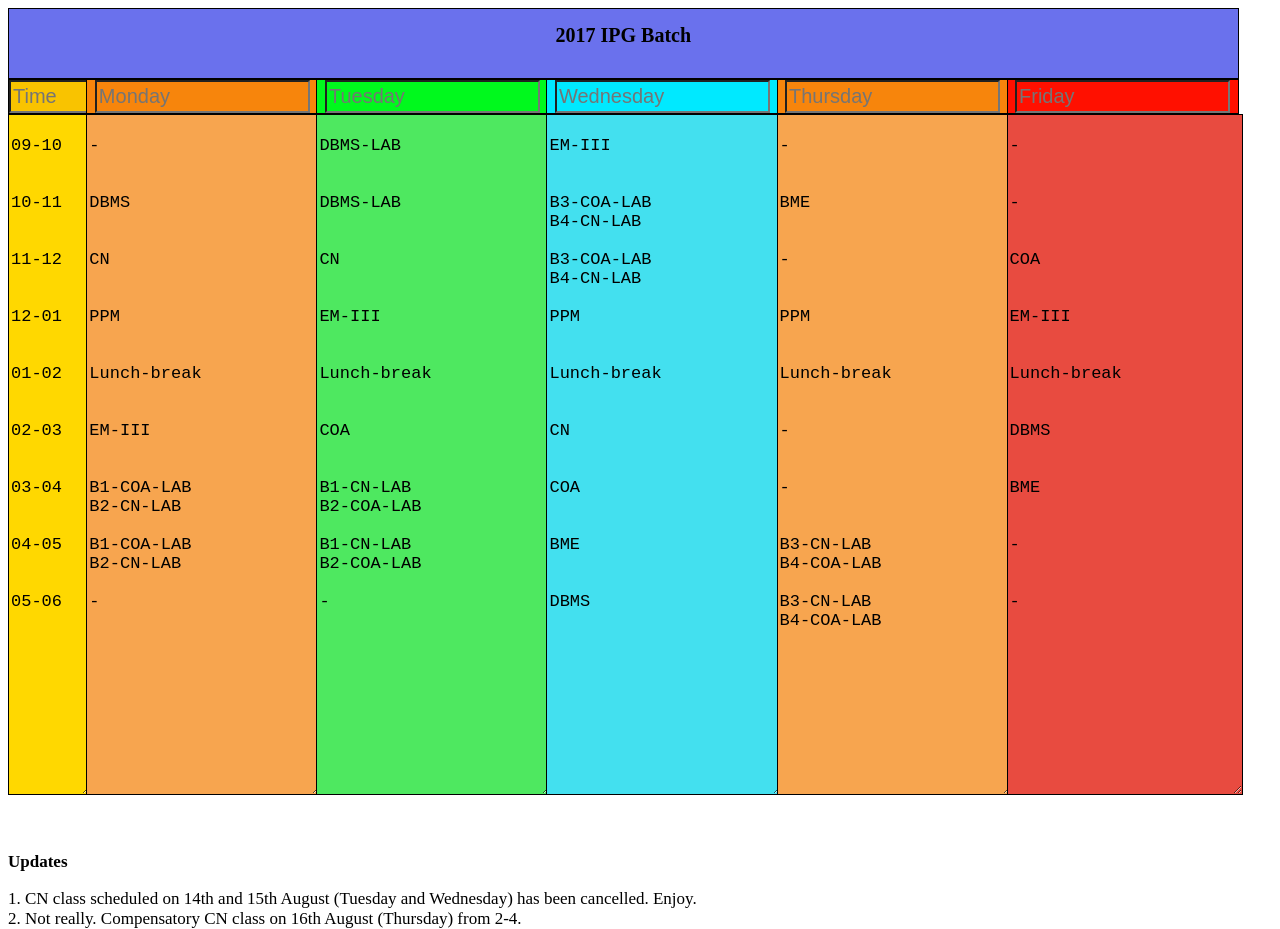
==== index.html @ 87bf86f3 "Update index.html" ====
<!DOCTYPE html>
<head>
	<title>Time Table</title>
	<link rel="stylesheet" href="facite.css">
</head>

<body>

	<div id="whole">
	
		<div id="nav">
			<b>2017 IPG Batch</b>
		</div>
		
		<div id ="time" class="table">
			<div id="note1" class="note">
					<div class="mydivheader" id="mydiv1"><input type="text" placeholder="Time" class="title" id="title1"></div>
					<textarea class="area" id="area1">Enter text here</textarea>
			</div>
		</div>

		<script>
		document.getElementById("area1").value = "\n09-10\n\n\n10-11\n\n\n11-12\n\n\n12-01\n\n\n01-02\n\n\n02-03\n\n\n03-04\n\n\n04-05\n\n\n05-06";
		</script>
		
		<div id="mon" class="table">
			<div id="note2" class="note">
					<div class="mydivheader" id="mydiv2"><input type="text" placeholder="Monday" class="title" id="title2"></div>
					<textarea class="area" id="area2">Enter text here</textarea>
			</div>
		</div>
		
		<script>
		document.getElementById("area2").value = "\n-\n\n\nDBMS\n\n\nCN\n\n\nPPM\n\n\nLunch-break\n\n\nEM-III\n\n\nB1-COA-LAB \nB2-CN-LAB\n\nB1-COA-LAB \nB2-CN-LAB\n\n-";
		</script>
		
		<div id="tue" class="table">
			<div id="note3" class="note">
					<div class="mydivheader" id="mydiv3"><input type="text" placeholder="Tuesday" class="title" id="title3"></div>
					<textarea class="area" id="area3">Enter text here</textarea>
			</div>
		</div>
		
		<script>
		document.getElementById("area3").value = "\nDBMS-LAB\n\n\nDBMS-LAB\n\n\nCN\n\n\nEM-III\n\n\nLunch-break\n\n\nCOA\n\n\nB1-CN-LAB \nB2-COA-LAB\n\nB1-CN-LAB \nB2-COA-LAB\n\n-";
		</script>
		
		<div id="wed" class="table">
			<div id="note4" class="note">
					<div class="mydivheader" id="mydiv4"><input type="text" placeholder="Wednesday" class="title" id="title4"></div>
					<textarea class="area" id="area4">Enter text here</textarea>
			</div>
		</div>
		
		<script>
		document.getElementById("area4").value = "\nEM-III\n\n\nB3-COA-LAB \nB4-CN-LAB\n\nB3-COA-LAB \nB4-CN-LAB\n\nPPM\n\n\nLunch-break\n\n\nCN\n\n\nCOA\n\n\nBME\n\n\nDBMS";
		</script>
		
		<div id="thu" class="table">
			<div id="note5" class="note">
					<div class="mydivheader" id="mydiv5"><input type="text" placeholder="Thursday" class="title" id="title5"></div>
					<textarea class="area" id="area5">Enter text here</textarea>
			</div>
		</div>
		
		<script>
		document.getElementById("area5").value = "\n-\n\n\nBME\n\n\n-\n\n\nPPM\n\n\nLunch-break\n\n\n-\n\n\n-\n\n\nB3-CN-LAB \nB4-COA-LAB\n\nB3-CN-LAB \nB4-COA-LAB";
		</script>
		
		<div id="fri" class="table">
			<div id="note6" class="note">
					<div class="mydivheader" id="mydiv6"><input type="text" placeholder="Friday" class="title" id="title6"></div>
					<textarea class="area" id="area6">Enter text here</textarea>
			</div>
		</div>
		
		<script>
		document.getElementById("area6").value = "\n-\n\n\n-\n\n\nCOA\n\n\nEM-III\n\n\nLunch-break\n\n\nDBMS\n\n\nBME\n\n\n-\n\n\n-";
		</script>
	
		
		<br>
		<br>
		<div id="Updates">
		<p><b>Updates</b></p>
		1. CN class scheduled on 14th and 15th August (Tuesday and Wednesday) has been cancelled. Enjoy.<br>
		2. Not really. Compensatory CN class on 16th August (Thursday) from 2-4.
		
		</div>
		
		
	</div>

</body>
---- facite.css ----
body
{
	background-color : white;
	text-align : center;
}

#whole
{
	width : 100%;
	height : 900px;
}

#nav
{
		width : 97.2%;
		height : 6vh;
		text-align : center;
		font-size : 20px;
		padding-top : 15px;
		background-color : #6a71ed;
		border : 1px solid black;
}
.mydivheader {
    cursor: move;
    z-index: 10;
    background-color: #f9c300;
    color: #fff;
	width : 100%;
	border : 1px solid black;
}

.table
{	height : 84vh;
	width : 18.2%;
	float : left;
}

#time
{
	width : 6.2%
}

.note {
	width : 100%;
	height : 78vh;
    z-index: 9;
    text-align: center;
	float : left;
}

.title
{
	    width : 90%;
		height : 3vh;
		background-color: #f9c300;
		font-size : 20px;
		resize : both;
}

.area
{	
	 width : 100%;
	 height : 75vh;
	 background-color: #ffd800;
	 font-size : 17px;
	 border : 1px solid black;
}

#mydiv2, #mydiv5
{
	background-color : #f7850c;
}

#title2, #title5
{
	background-color : #f7850c;
}

#area2, #area5
{
	background-color : #f7a54f;
}



#mydiv3
{
	background-color : #00f91d;
}

#title3
{
	background-color : #00f91d;
}

#area3
{
	background-color : #4ee860;
}




#mydiv4
{
	background-color : #00e9ff;
}

#title4
{
	background-color : #00e9ff;
}

#area4
{
	background-color : #43e0ef;
}



#mydiv6
{
	background-color : #ff1000;
}

#title6
{
	background-color : #ff1000;
}

#area6
{
	background-color : #e84b40;
}

#Updates
{
	width : 97.2%;
	float : left;
	text-align : left;
	font-size : 17px;
}

/* Smartphones (portrait and landscape) ----------- */
@media only screen 
and (min-device-width : 320px) 
and (max-device-width : 480px) 
{
	
.area{
	height : 50vh;
}

#nav{
	height : 3vh;
}

.note
{	height : 53vh;
}

.table
{
	height : 56vh;
}

}
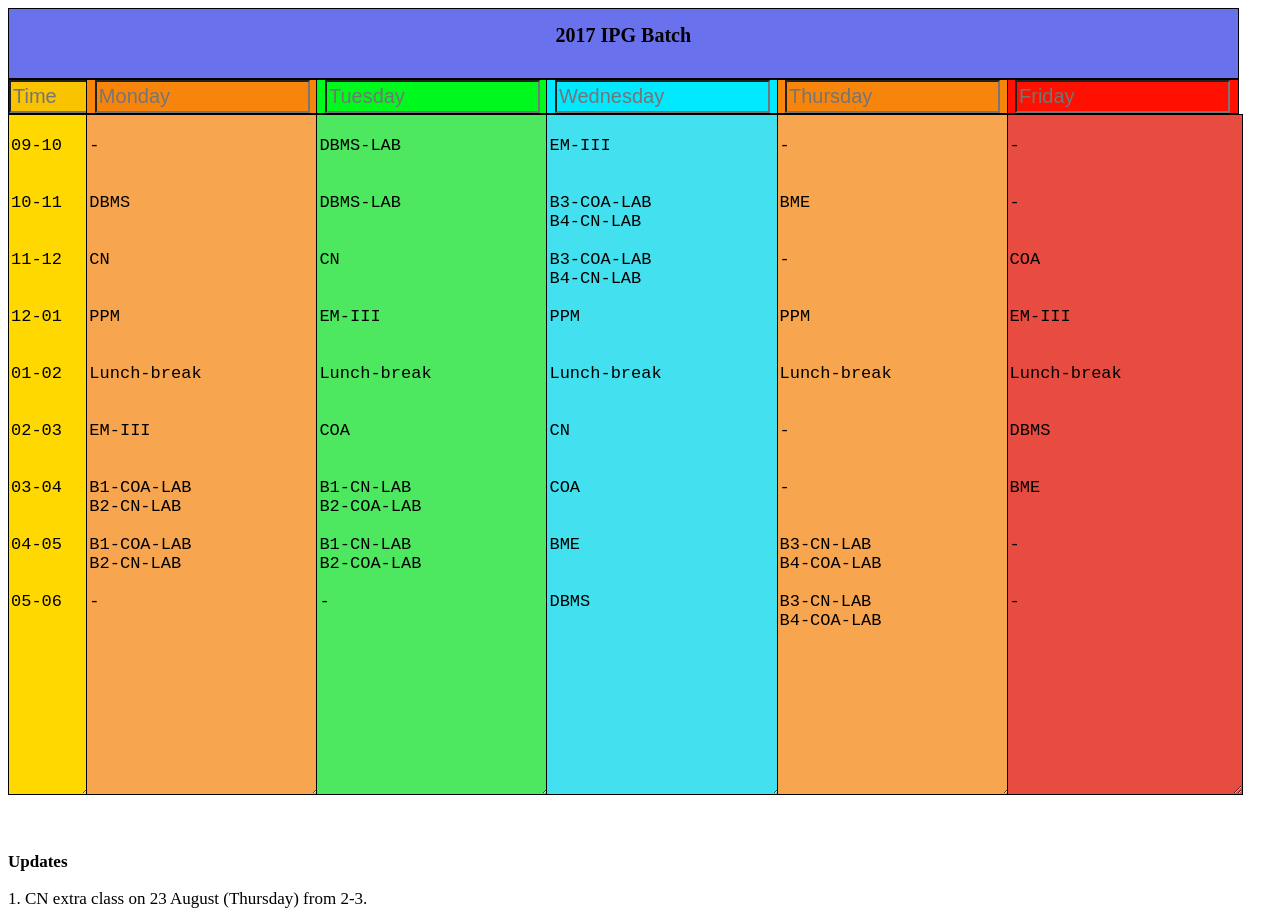
==== commit 546257c2: "Update index.html" ====
--- a/index.html
+++ b/index.html
@@ -83,8 +83,7 @@
 		<br>
 		<div id="Updates">
 		<p><b>Updates</b></p>
-		1. CN class scheduled on 14th and 15th August (Tuesday and Wednesday) has been cancelled. Enjoy.<br>
-		2. Not really. Compensatory CN class on 16th August (Thursday) from 2-4.
+		1. CN extra class on 23 August (Thursday) from 2-3.
 		
 		</div>
 		
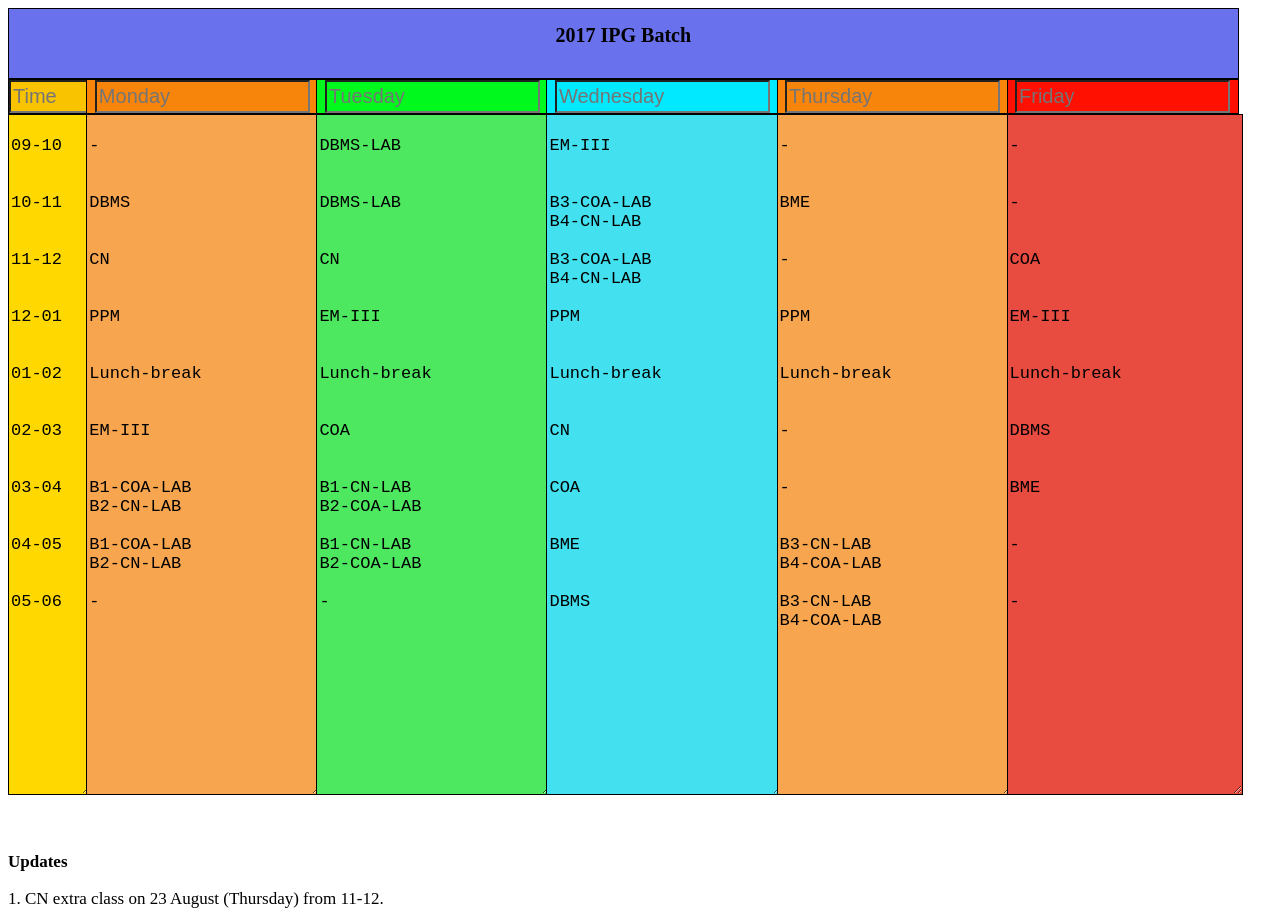
==== commit 9e64ebbf: "Update index.html" ====
--- a/index.html
+++ b/index.html
@@ -83,7 +83,7 @@
 		<br>
 		<div id="Updates">
 		<p><b>Updates</b></p>
-		1. CN extra class on 23 August (Thursday) from 2-3.
+		1. CN extra class on 23 August (Thursday) from 11-12.
 		
 		</div>
 		
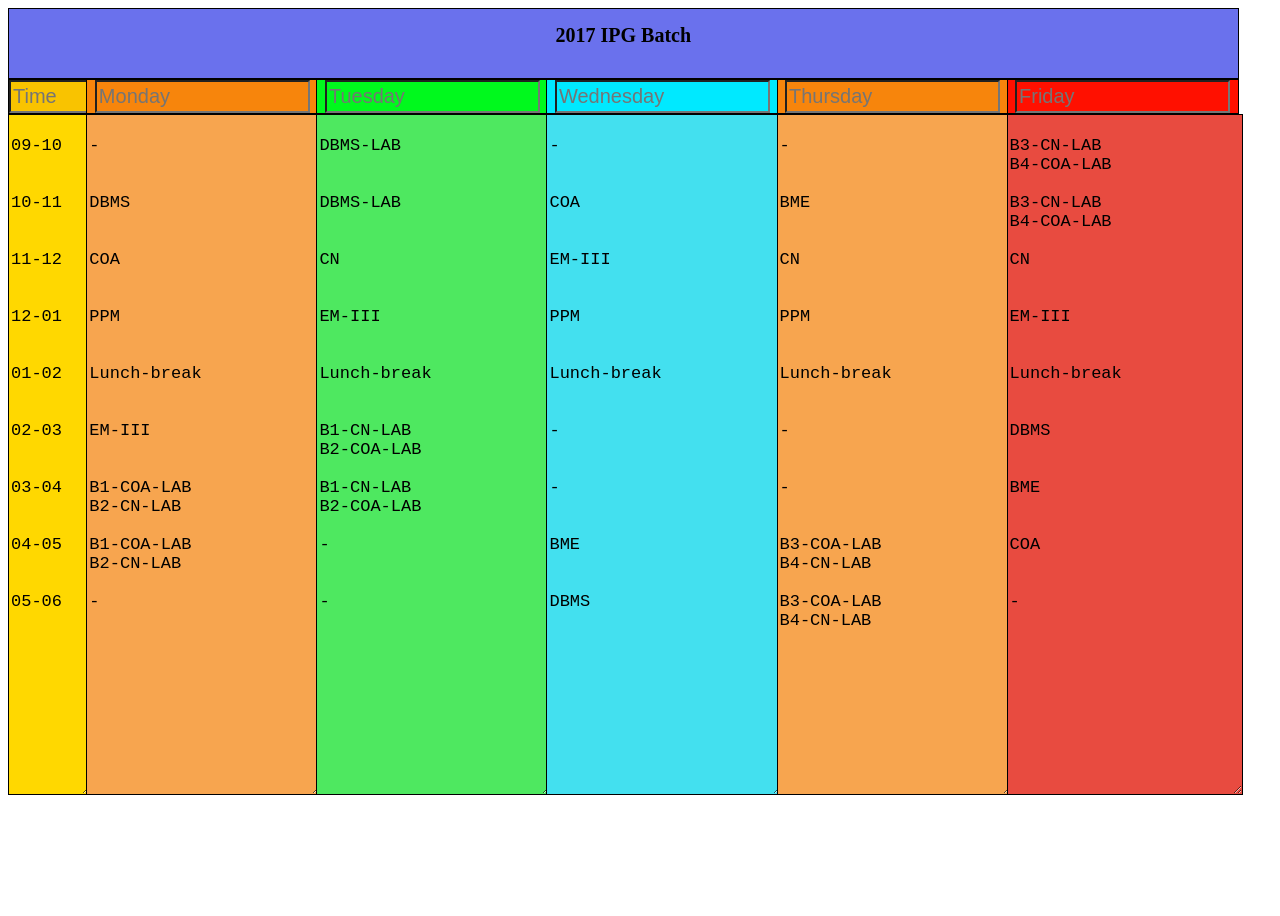
==== commit feb9a814: "Updated revised timetable" ====
--- a/index.html
+++ b/index.html
@@ -31,7 +31,7 @@
 		</div>
 		
 		<script>
-		document.getElementById("area2").value = "\n-\n\n\nDBMS\n\n\nCN\n\n\nPPM\n\n\nLunch-break\n\n\nEM-III\n\n\nB1-COA-LAB \nB2-CN-LAB\n\nB1-COA-LAB \nB2-CN-LAB\n\n-";
+		document.getElementById("area2").value = "\n-\n\n\nDBMS\n\n\nCOA\n\n\nPPM\n\n\nLunch-break\n\n\nEM-III\n\n\nB1-COA-LAB \nB2-CN-LAB\n\nB1-COA-LAB \nB2-CN-LAB\n\n-";
 		</script>
 		
 		<div id="tue" class="table">
@@ -42,7 +42,7 @@
 		</div>
 		
 		<script>
-		document.getElementById("area3").value = "\nDBMS-LAB\n\n\nDBMS-LAB\n\n\nCN\n\n\nEM-III\n\n\nLunch-break\n\n\nCOA\n\n\nB1-CN-LAB \nB2-COA-LAB\n\nB1-CN-LAB \nB2-COA-LAB\n\n-";
+		document.getElementById("area3").value = "\nDBMS-LAB\n\n\nDBMS-LAB\n\n\nCN\n\n\nEM-III\n\n\nLunch-break\n\n\nB1-CN-LAB \nB2-COA-LAB\n\nB1-CN-LAB \nB2-COA-LAB\n\n-\n\n\n-";
 		</script>
 		
 		<div id="wed" class="table">
@@ -53,7 +53,7 @@
 		</div>
 		
 		<script>
-		document.getElementById("area4").value = "\nEM-III\n\n\nB3-COA-LAB \nB4-CN-LAB\n\nB3-COA-LAB \nB4-CN-LAB\n\nPPM\n\n\nLunch-break\n\n\nCN\n\n\nCOA\n\n\nBME\n\n\nDBMS";
+		document.getElementById("area4").value = "\n-\n\n\nCOA\n\n\nEM-III\n\n\nPPM\n\n\nLunch-break\n\n\n-\n\n\n-\n\n\nBME\n\n\nDBMS";
 		</script>
 		
 		<div id="thu" class="table">
@@ -64,7 +64,7 @@
 		</div>
 		
 		<script>
-		document.getElementById("area5").value = "\n-\n\n\nBME\n\n\n-\n\n\nPPM\n\n\nLunch-break\n\n\n-\n\n\n-\n\n\nB3-CN-LAB \nB4-COA-LAB\n\nB3-CN-LAB \nB4-COA-LAB";
+		document.getElementById("area5").value = "\n-\n\n\nBME\n\n\nCN\n\n\nPPM\n\n\nLunch-break\n\n\n-\n\n\n-\n\n\nB3-COA-LAB \nB4-CN-LAB\n\nB3-COA-LAB \nB4-CN-LAB";
 		</script>
 		
 		<div id="fri" class="table">
@@ -75,18 +75,19 @@
 		</div>
 		
 		<script>
-		document.getElementById("area6").value = "\n-\n\n\n-\n\n\nCOA\n\n\nEM-III\n\n\nLunch-break\n\n\nDBMS\n\n\nBME\n\n\n-\n\n\n-";
+		document.getElementById("area6").value = "\nB3-CN-LAB \nB4-COA-LAB\n\nB3-CN-LAB \nB4-COA-LAB\n\nCN\n\n\nEM-III\n\n\nLunch-break\n\n\nDBMS\n\n\nBME\n\n\nCOA\n\n\n-";
 		</script>
 	
 		
 		<br>
 		<br>
+		<!--
 		<div id="Updates">
 		<p><b>Updates</b></p>
 		1. CN extra class on 23 August (Thursday) from 11-12.
 		
 		</div>
-		
+		-->
 		
 	</div>
 
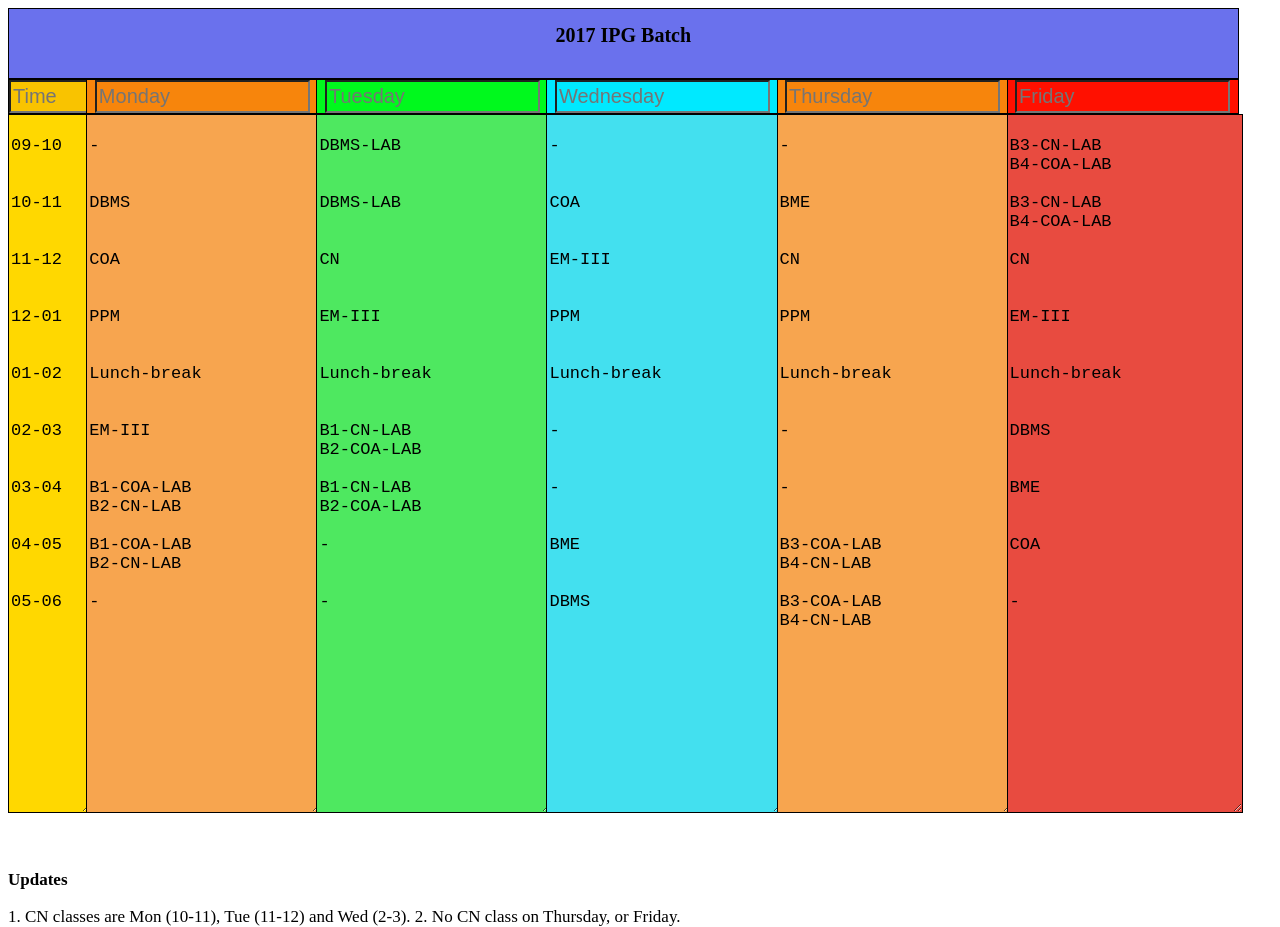
==== commit c37d20f2: "Updated CN timings" ====
--- a/index.html
+++ b/index.html
@@ -81,13 +81,14 @@
 		
 		<br>
 		<br>
-		<!--
+		
 		<div id="Updates">
 		<p><b>Updates</b></p>
-		1. CN extra class on 23 August (Thursday) from 11-12.
+		1. CN classes are Mon (10-11), Tue (11-12) and Wed (2-3).
+		2. No CN class on Thursday, or Friday.
 		
 		</div>
-		-->
+		
 		
 	</div>
 
--- a/facite.css
+++ b/facite.css
@@ -30,7 +30,7 @@
 }
 
 .table
-{	height : 84vh;
+{	height : 86vh;
 	width : 18.2%;
 	float : left;
 }
@@ -42,7 +42,7 @@
 
 .note {
 	width : 100%;
-	height : 78vh;
+	height : 80vh;
     z-index: 9;
     text-align: center;
 	float : left;
@@ -60,7 +60,7 @@
 .area
 {	
 	 width : 100%;
-	 height : 75vh;
+	 height : 77vh;
 	 background-color: #ffd800;
 	 font-size : 17px;
 	 border : 1px solid black;
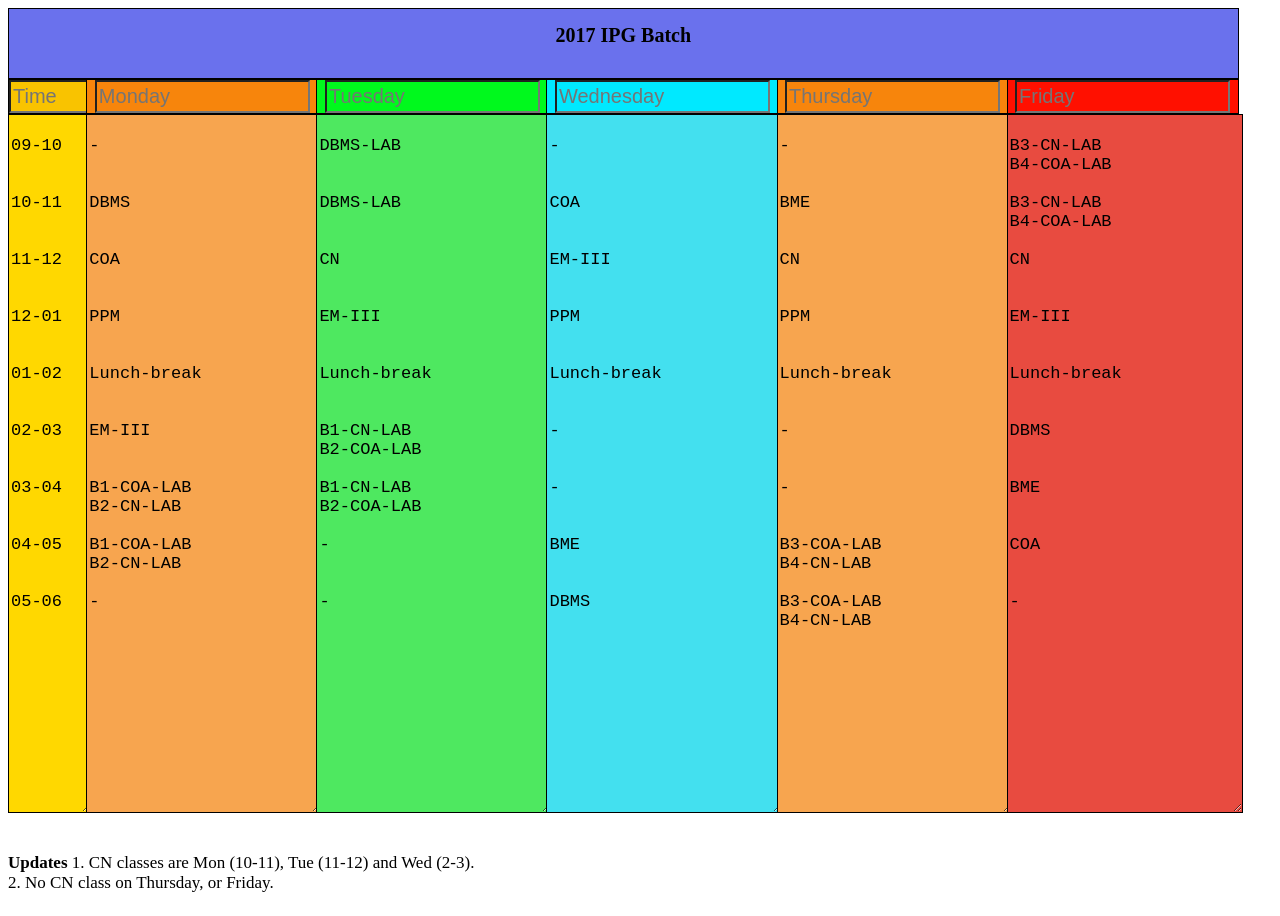
==== commit ac5cd0bc: "Update index.html" ====
--- a/index.html
+++ b/index.html
@@ -80,11 +80,10 @@
 	
 		
 		<br>
-		<br>
-		
+	
 		<div id="Updates">
-		<p><b>Updates</b></p>
-		1. CN classes are Mon (10-11), Tue (11-12) and Wed (2-3).
+		<b>Updates</b>
+		1. CN classes are Mon (10-11), Tue (11-12) and Wed (2-3). <br>
 		2. No CN class on Thursday, or Friday.
 		
 		</div>
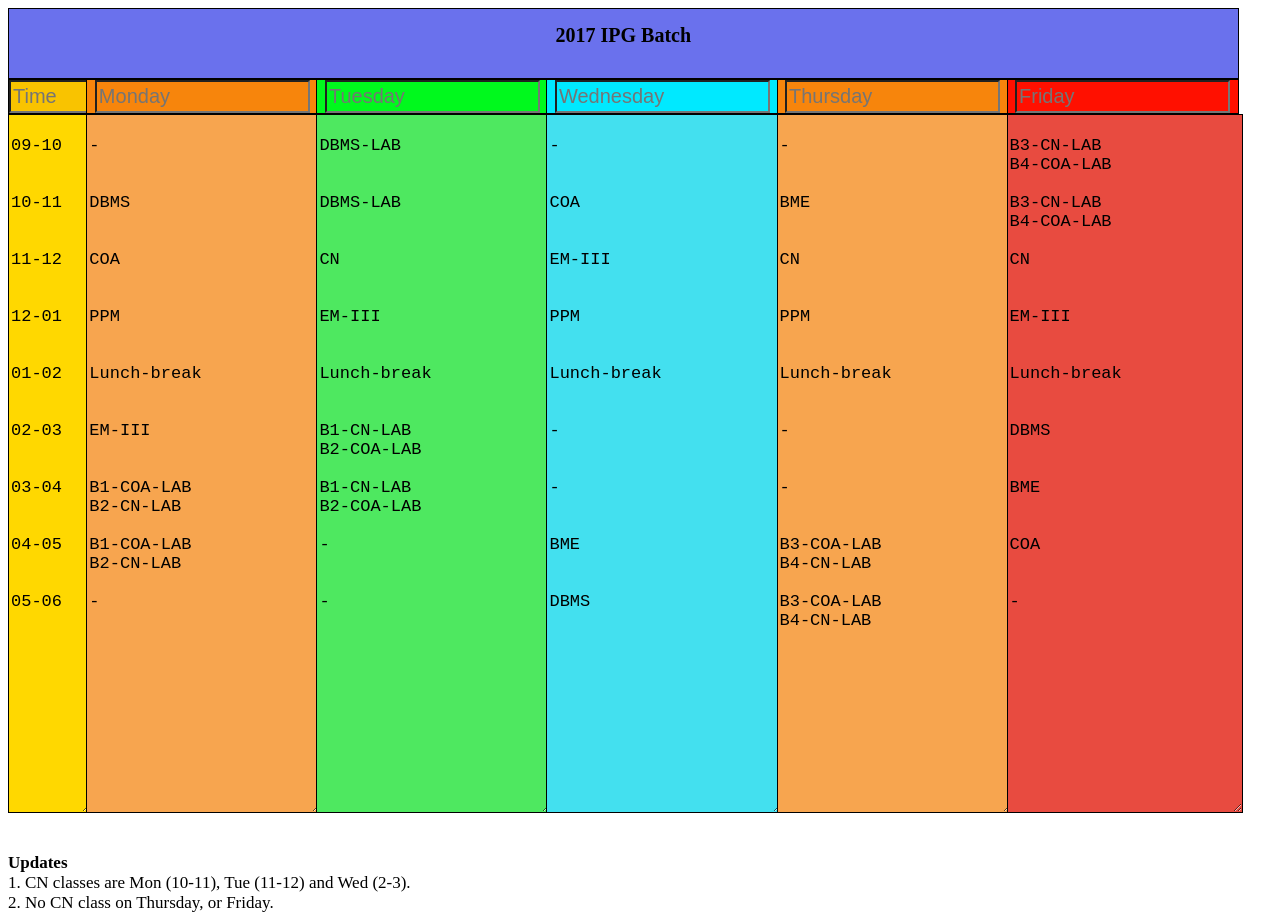
==== commit f58fd974: "Update index.html" ====
--- a/index.html
+++ b/index.html
@@ -82,8 +82,8 @@
 		<br>
 	
 		<div id="Updates">
-		<b>Updates</b>
-		1. CN classes are Mon (10-11), Tue (11-12) and Wed (2-3). <br>
+		<b>Updates</b><br>
+		1. CN classes are Mon (10-11), Tue (11-12) and Wed (2-3).<br>
 		2. No CN class on Thursday, or Friday.
 		
 		</div>
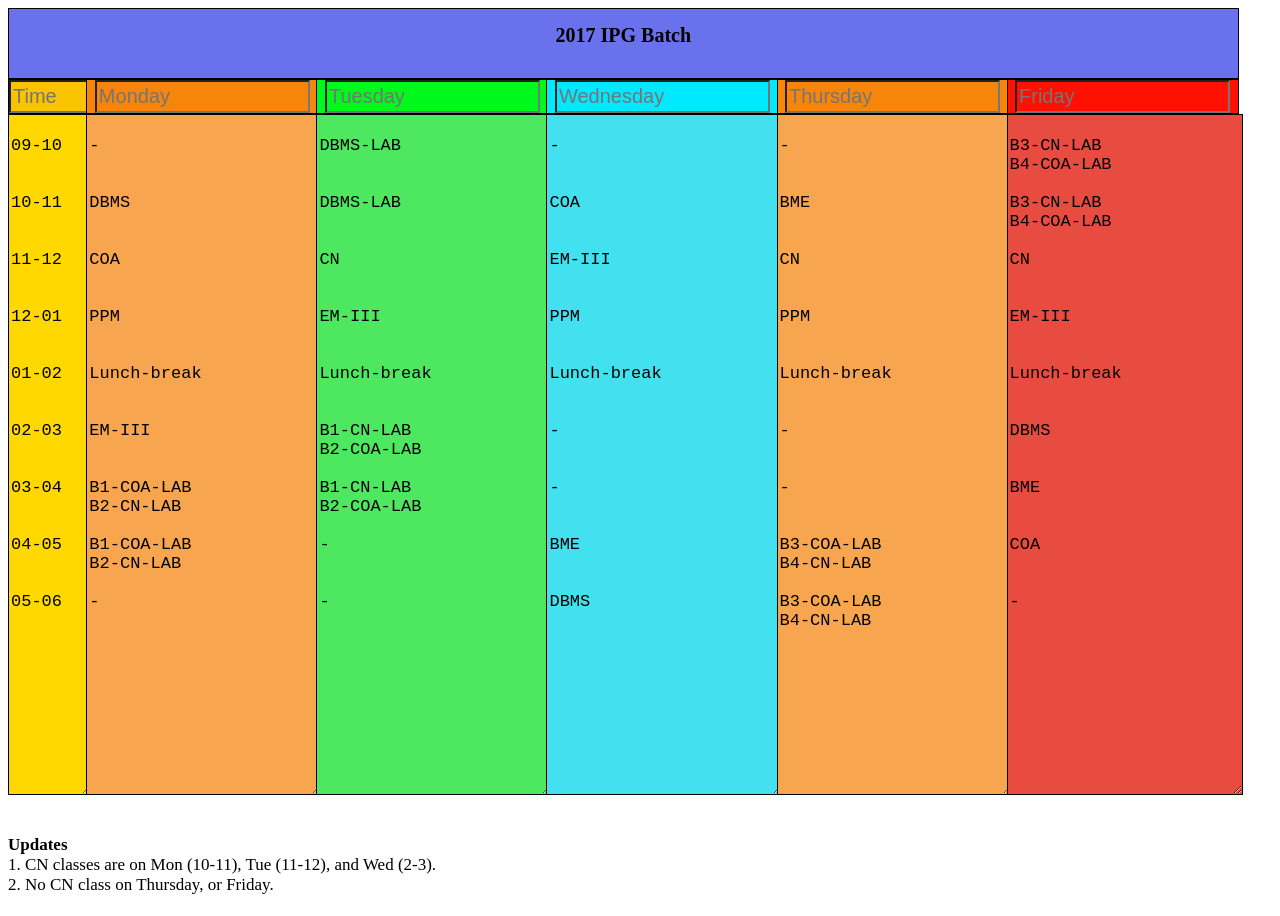
==== commit 9463420a: "Update index.html" ====
--- a/index.html
+++ b/index.html
@@ -83,7 +83,7 @@
 	
 		<div id="Updates">
 		<b>Updates</b><br>
-		1. CN classes are Mon (10-11), Tue (11-12) and Wed (2-3).<br>
+		1. CN classes are on Mon (10-11), Tue (11-12), and Wed (2-3).<br>
 		2. No CN class on Thursday, or Friday.
 		
 		</div>
--- a/facite.css
+++ b/facite.css
@@ -30,7 +30,7 @@
 }
 
 .table
-{	height : 86vh;
+{	height : 84vh;
 	width : 18.2%;
 	float : left;
 }
@@ -42,7 +42,7 @@
 
 .note {
 	width : 100%;
-	height : 80vh;
+	height : 78vh;
     z-index: 9;
     text-align: center;
 	float : left;
@@ -60,7 +60,7 @@
 .area
 {	
 	 width : 100%;
-	 height : 77vh;
+	 height : 75vh;
 	 background-color: #ffd800;
 	 font-size : 17px;
 	 border : 1px solid black;
